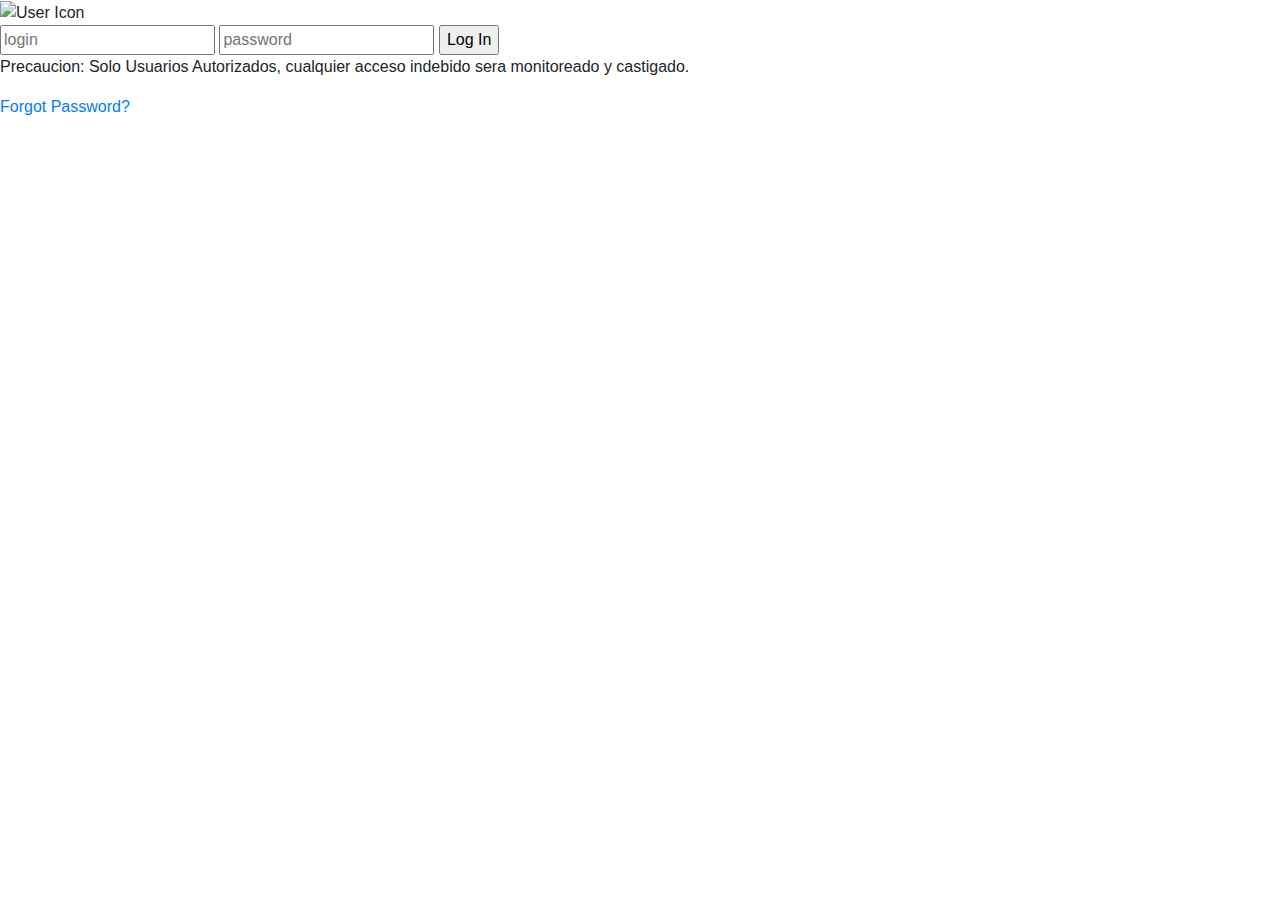
==== login.html @ 5cb7c902 "uploading root files" ====
<!DOCTYPE html>
<html lang="en">
<head>
    <meta charset="UTF-8">
    <meta http-equiv="X-UA-Compatible" content="IE=edge">
    <meta name="viewport" content="width=device-width, initial-scale=1.0">
    <title>Login</title>
    <link href="//maxcdn.bootstrapcdn.com/bootstrap/4.0.0/css/bootstrap.min.css" rel="stylesheet" id="bootstrap-css">
    <link href="/css/login.css" rel="stylesheet">
    <script src="//maxcdn.bootstrapcdn.com/bootstrap/4.0.0/js/bootstrap.min.js"></script>
    <script src="//cdnjs.cloudflare.com/ajax/libs/jquery/3.2.1/jquery.min.js"></script> 
    <script src="js/login.js"></script>
</head>
<body>
    <div class="wrapper fadeInDown">
        <div id="formContent">
          <!-- Tabs Titles -->
      
          <!-- Icon -->
          <div class="fadeIn first">
            <img src="/img/NFL_logo.png" id="icon" alt="User Icon" />
          </div>
      
          <!-- Login Form -->
          <form id="loginform" onsubmit="return loginnow()">
            <input type="text" id="login" class="fadeIn second" name="login" placeholder="login">
            <input type="password" id="password" class="fadeIn third" name="login" placeholder="password">
            <input type="submit" class="fadeIn fourth" value="Log In" id="btnlogin" onclick="login()">
          </form>
      
          <!-- Remind Passowrd -->
          <div id="formFooter">
            <p class="Alert">Precaucion: Solo Usuarios Autorizados, cualquier acceso indebido sera monitoreado y castigado.</p>
            <a class="underlineHover" href="#">Forgot Password?</a>
          </div>
      
        </div>
      </div>
</body>
</html>
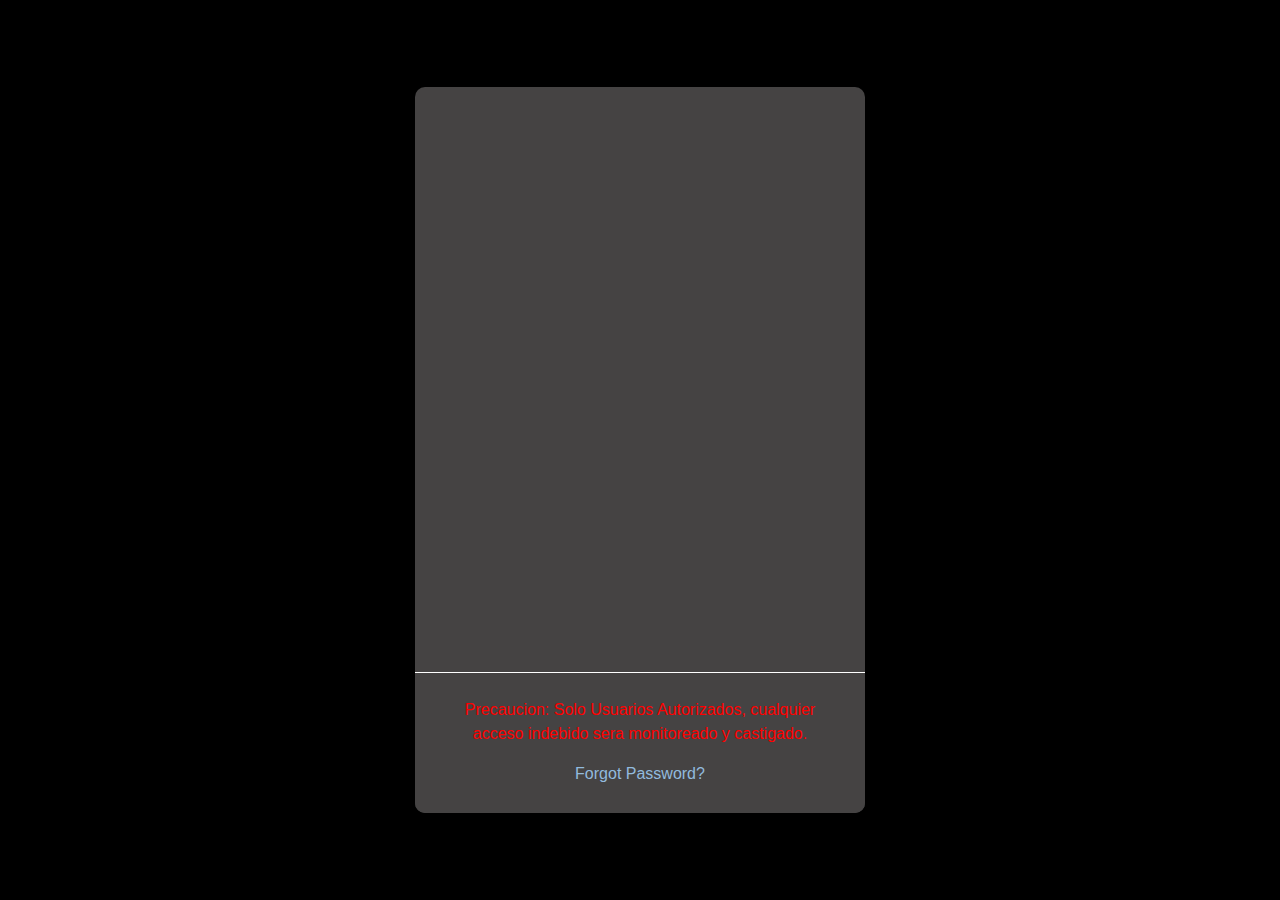
==== commit af42b258: "Update login.html" ====
--- a/login.html
+++ b/login.html
@@ -6,10 +6,10 @@
     <meta name="viewport" content="width=device-width, initial-scale=1.0">
     <title>Login</title>
     <link href="//maxcdn.bootstrapcdn.com/bootstrap/4.0.0/css/bootstrap.min.css" rel="stylesheet" id="bootstrap-css">
-    <link href="/css/login.css" rel="stylesheet">
+    <link href="https://juancality87.github.io/NFLPicks.github.io/css/login.css" rel="stylesheet">
     <script src="//maxcdn.bootstrapcdn.com/bootstrap/4.0.0/js/bootstrap.min.js"></script>
     <script src="//cdnjs.cloudflare.com/ajax/libs/jquery/3.2.1/jquery.min.js"></script> 
-    <script src="js/login.js"></script>
+    <script src="https://juancality87.github.io/NFLPicks.github.io/js/login.js"></script>
 </head>
 <body>
     <div class="wrapper fadeInDown">
@@ -37,4 +37,4 @@
         </div>
       </div>
 </body>
-</html>+</html>
